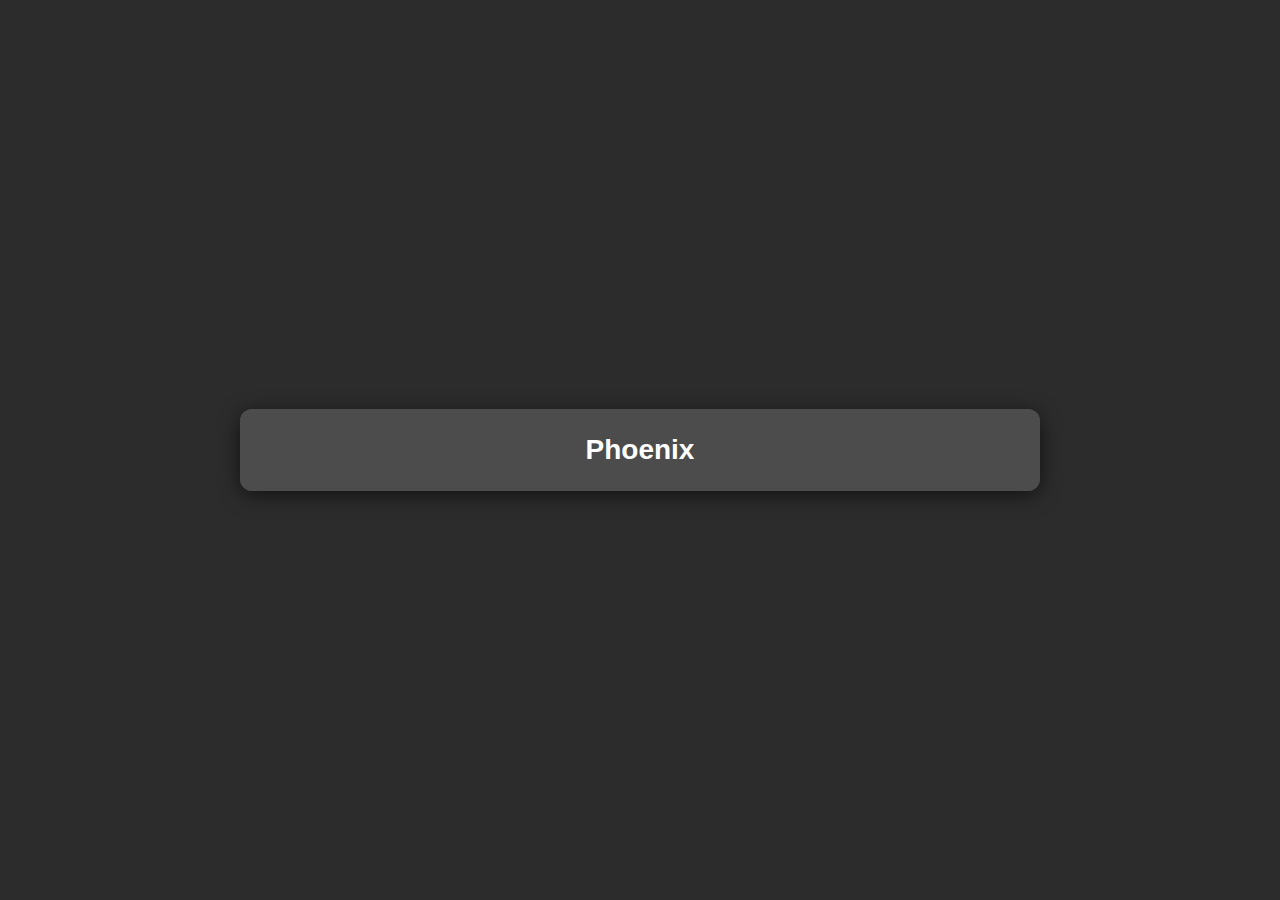
==== index.html @ 3737a5f8 "Update index.html" ====
<!DOCTYPE html>
<html lang="ru">
<head>
    <meta charset="UTF-8">
    <meta name="viewport" content="width=device-width, initial-scale=1.0">
    <title>Phoenix</title>
    <style>
        body {
            font-family: 'Roboto', sans-serif;
            background-color: #2c2c2c;
            display: flex;
            justify-content: center;
            align-items: center;
            height: 100vh;
            margin: 0;
        }
        .container {
            width: 800px;
            border-radius: 12px;
            box-shadow: 0 4px 20px rgba(0, 0, 0, 0.6);
            overflow: hidden;
            background-color: #3c3c3c;
        }
        .header {
            padding: 25px;
            cursor: pointer;
            text-align: center;
            color: #ffffff;
            font-size: 28px;
            font-weight: 700;
            background-color: #4c4c4c;
            transition: background-color 0.3s ease;
        }
        .header:hover {
            background-color: #555;
        }
        .content {
            max-height: 0;
            overflow: hidden;
            transition: max-height 0.8s ease-in-out;
            background-color: #3c3c3c;
            color: #f0f0f0;
        }
        .content ul {
            list-style: none;
            padding: 0;
            margin: 0;
        }
        .content li {
            padding: 15px 20px;
            border-bottom: 1px solid #555;
            transition: background-color 0.3s ease;
        }
        .content li:last-child {
            border-bottom: none;
        }
        .content li:hover {
            background-color: #555;
        }
        .content li a {
            display: flex;
            align-items: center;
            text-decoration: none;
            color: #f0f0f0;
            padding: 15px;
            border: 3px solid black;
            border-radius: 8px;
            justify-content: center;
            height: 60px;
            font-size: 18px;
            font-weight: 600;
            transition: all 0.3s ease;
        }
        .content li a:hover {
            background-color: #666;
            border-color: #777;
            transform: translateY(-2px);
            box-shadow: 0 4px 10px rgba(0, 0, 0, 0.3);
        }
    </style>
    <link rel="stylesheet" href="css/styles.css">
    <link rel="icon" type="image/x-icon" href="/favicon.ico">
</head>
<body>
<div class="container">
        <div class="header" id="toggleHeader">Phoenix</div>
        <div class="content" id="toggleContent">
            <ul>
                <li><b><a href="https://phoenix7002.github.io/tbs/">Переводчик</a></b></li>
                <li><b><a href="https://phoenix7002.github.io/tbs/survey">Опрос</a></b></li>
            </ul>
        </div>
    </div>
    <script>
        document.getElementById('toggleHeader').addEventListener('click', () => {
            const content = document.getElementById('toggleContent');
            if (content.style.maxHeight) {
                content.style.maxHeight = null;
            } else {
                content.style.maxHeight = content.scrollHeight + 'px';
            }
        });
    </script>
    <script src="js/script.js"></script>
</body>
</html>
---- css/styles.css ----
/* Стили для кнопки */
.nav-toggle {
    position: fixed;
    left: 0;
    top: 50%;
    transform: translateY(-50%);
    background-color: #4c4c4c;
    color: #fff;
    border: none;
    padding: 10px 15px;
    font-size: 20px;
    cursor: pointer;
    z-index: 1000;
    transition: left 0.3s ease;
    border-radius: 50%;
    width: 40px;
    height: 40px;
    display: flex;
    align-items: center;
    justify-content: center;
    border: 4px solid #333;
}

.nav-toggle:hover {
    background-color: #0056b3;
}

.nav-toggle.moved {
    left: 250px;
}

.nav-toggle::before {
    content: ">";
    transition: transform 0.3s ease;
}

.nav-toggle.moved::before {
    transform: rotate(180deg);
}

/* Стили для навигационной панели */
.nav-panel {
    position: fixed;
    left: -250px; /* Панель скрыта за пределами экрана */
    top: 0;
    width: 250px;
    height: 100%;
    background-color: #3c3c3c;
    color: #fff;
    transition: left 0.3s ease;
    z-index: 999;
    padding: 20px 0; /* Добавили отступы */
    border: 5px solid #333;
    border-radius: 10px; 
}

/* Стили для списка ссылок */
.nav-panel ul {
    list-style: none;
    padding: 0;
    margin: 0;
}

.nav-panel ul li {
    margin: 10px 0;
}

.nav-panel ul li a {
    display: block;
    padding: 15px 10px;
    background-color: #4c4c4c;
    color: #fff;
    text-decoration: none;
    font-size: 18px;
    border-radius: 8px;
    border: 4px solid #333;
    transition: background-color 0.3s ease, transform 0.3s ease, box-shadow 0.3s ease, border-color 0.3s ease;
    width: calc(100% - 40px);
    margin: 0 auto;
}

.nav-panel ul li a:hover {
    background-color: #555;
    transform: translateY(-2px);
    box-shadow: 0 4px 10px rgba(0, 0, 0, 0.3);
    border-color: #444;
}

/* Класс для открытой панели */
.nav-panel.open {
    left: 0;
}
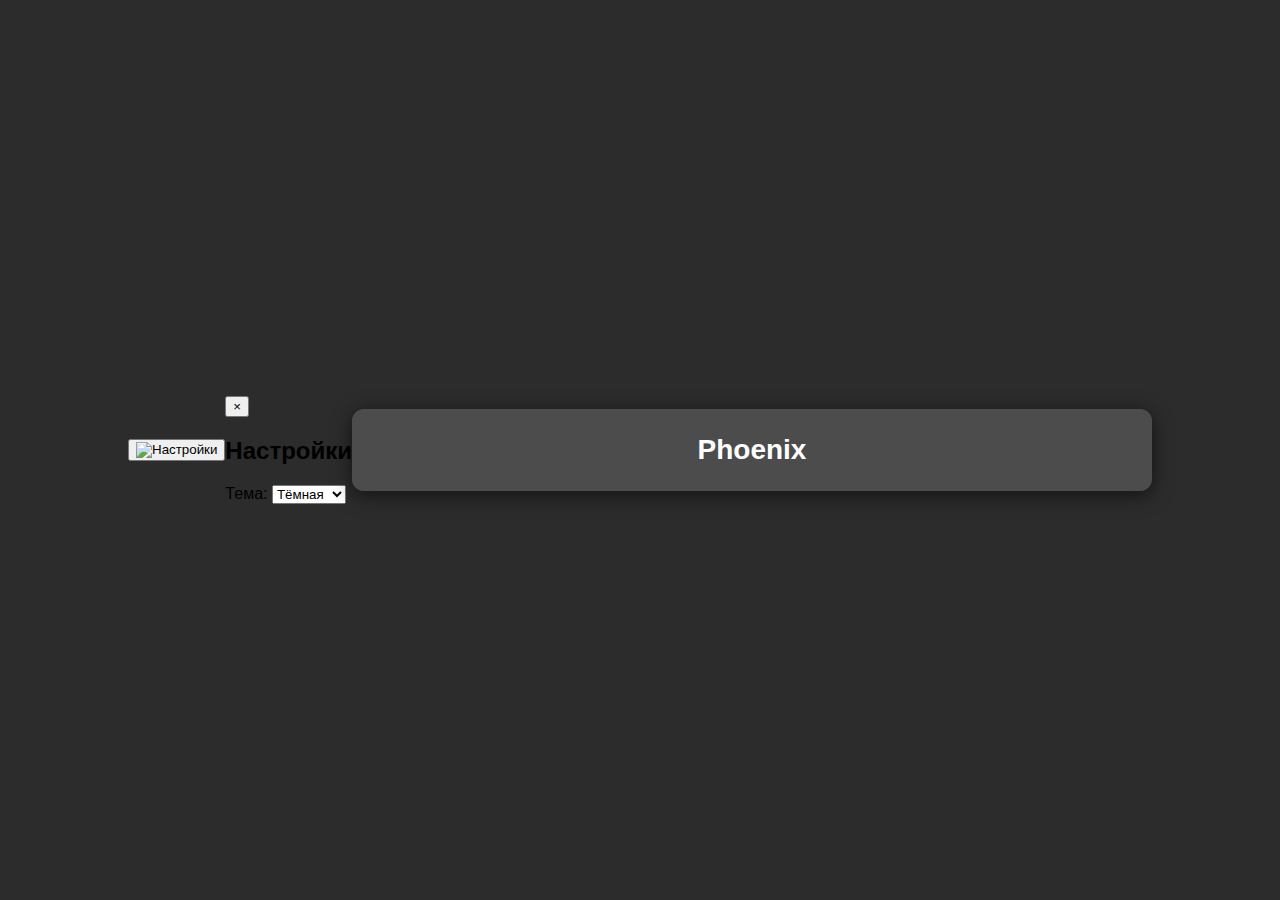
==== commit 233f2ef8: "Update index.html" ====
--- a/index.html
+++ b/index.html
@@ -77,20 +77,53 @@
             transform: translateY(-2px);
             box-shadow: 0 4px 10px rgba(0, 0, 0, 0.3);
         }
+        .content li a img {
+            width: 24px;
+            height: 24px;
+            margin-right: 10px;
+        }
+        .content li a span {
+            vertical-align: middle;
+        }
     </style>
     <link rel="stylesheet" href="css/styles.css">
-    <link rel="icon" type="image/x-icon" href="/favicon.ico">
+    <link rel="icon" type="image/x-icon" href="images/icon.png">
 </head>
 <body>
+<button id="settings-button" class="settings-button">
+    <img src="images/settings_icon.png" alt="Настройки">
+</button>
+
+<div id="settings-window" class="settings-window">
+    <button class="settings-close-button" onclick="closeSettingsWindow()">×</button>
+    <h2>Настройки</h2>
+    <div class="settings-option">
+        <label for="theme-select">Тема:</label>
+        <select id="theme-select">
+            <option value="dark">Тёмная</option>
+            <option value="light">Светлая</option>
+        </select>
+    </div>
+</div>
 <div class="container">
-        <div class="header" id="toggleHeader">Phoenix</div>
-        <div class="content" id="toggleContent">
-            <ul>
-                <li><b><a href="https://phoenix7002.github.io/tbs/">Переводчик</a></b></li>
-                <li><b><a href="https://phoenix7002.github.io/tbs/survey">Опрос</a></b></li>
-            </ul>
-        </div>
+    <div class="header" id="toggleHeader">Phoenix</div>
+    <div class="content" id="toggleContent">
+        <ul>
+            <li>
+                <a href="https://phoenix7002.github.io/tbs/survey">
+                    <img src="images/survey_icon.png" alt="Опрос">
+                    <span>Опрос</span>
+                </a>
+            </li>
+            <li>
+                <a href="https://phoenix7002.github.io/tbs/translator">
+                    <img src="images/translate_icon.png" alt="Переводчик">
+                    <span>Переводчик</span>
+                </a>
+            </li>
+        </ul>
     </div>
+</div>
     <script>
         document.getElementById('toggleHeader').addEventListener('click', () => {
             const content = document.getElementById('toggleContent');
--- a/css/styles.css
+++ b/css/styles.css
@@ -66,7 +66,8 @@
 }
 
 .nav-panel ul li a {
-    display: block;
+    display: flex;
+    align-items: center;
     padding: 15px 10px;
     background-color: #4c4c4c;
     color: #fff;
@@ -86,6 +87,23 @@
     border-color: #444;
 }
 
+.nav-panel ul li img {
+    width: 24px;
+    height: 24px;
+    vertical-align: middle;
+    margin-right: 10px;
+}
+
+.nav-panel ul li a img {
+    width: 24px;
+    height: 24px;
+    margin-right: 10px;
+}
+
+.nav-panel ul li a span {
+    flex-grow: 1; /* Текст занимает оставшееся пространство */
+}
+
 /* Класс для открытой панели */
 .nav-panel.open {
     left: 0;
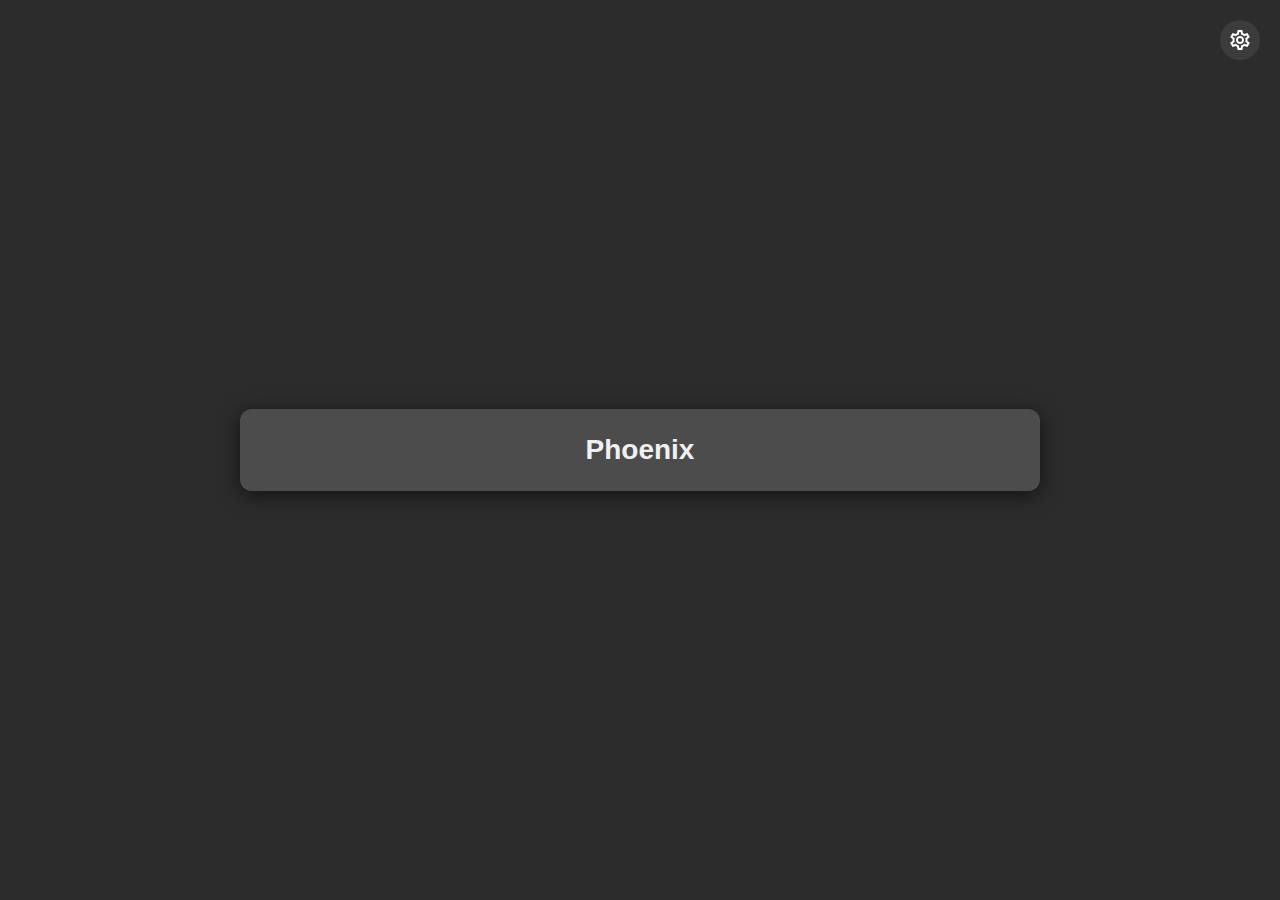
==== commit 5e19a055: "Update index.html" ====
--- a/index.html
+++ b/index.html
@@ -7,39 +7,40 @@
     <style>
         body {
             font-family: 'Roboto', sans-serif;
-            background-color: #2c2c2c;
+            background-color: var(--background-color);
             display: flex;
             justify-content: center;
             align-items: center;
             height: 100vh;
             margin: 0;
+            color: var(--text-color);
         }
         .container {
             width: 800px;
             border-radius: 12px;
-            box-shadow: 0 4px 20px rgba(0, 0, 0, 0.6);
+            box-shadow: 0 4px 20px var(--shadow-color);
             overflow: hidden;
-            background-color: #3c3c3c;
+            background-color: var(--container-bg);
         }
         .header {
             padding: 25px;
             cursor: pointer;
             text-align: center;
-            color: #ffffff;
+            color: var(--text-color);
             font-size: 28px;
             font-weight: 700;
-            background-color: #4c4c4c;
+            background-color: var(--input-bg);
             transition: background-color 0.3s ease;
         }
         .header:hover {
-            background-color: #555;
+            background-color: var(--hover-bg);
         }
         .content {
             max-height: 0;
             overflow: hidden;
             transition: max-height 0.8s ease-in-out;
-            background-color: #3c3c3c;
-            color: #f0f0f0;
+            background-color: var(--container-bg);
+            color: var(--text-color);
         }
         .content ul {
             list-style: none;
@@ -48,23 +49,24 @@
         }
         .content li {
             padding: 15px 20px;
-            border-bottom: 1px solid #555;
+            border-bottom: 1px solid var(--border-color);
             transition: background-color 0.3s ease;
         }
         .content li:last-child {
             border-bottom: none;
         }
         .content li:hover {
-            background-color: #555;
+            background-color: var(--hover-bg);
         }
         .content li a {
             display: flex;
             align-items: center;
             text-decoration: none;
-            color: #f0f0f0;
+            color: var(--text-color);
             padding: 15px;
-            border: 3px solid black;
+            border: 3px solid;
             border-radius: 8px;
+            border-color: var(--border-color);
             justify-content: center;
             height: 60px;
             font-size: 18px;
@@ -72,8 +74,8 @@
             transition: all 0.3s ease;
         }
         .content li a:hover {
-            background-color: #666;
-            border-color: #777;
+            background-color: var(--hover-bg);
+            border-color: var(--primary-color);
             transform: translateY(-2px);
             box-shadow: 0 4px 10px rgba(0, 0, 0, 0.3);
         }
--- a/css/styles.css
+++ b/css/styles.css
@@ -1,28 +1,50 @@
-/* Стили для кнопки */
+:root {
+    --background-color: #2c2c2c;
+    --text-color: #f0f0f0;
+    --container-bg: #3c3c3c;
+    --input-bg: #4c4c4c;
+    --border-color: #555;
+    --primary-color: #007BFF;
+    --hover-bg: #666;
+    --shadow-color: rgba(0, 0, 0, 0.6);
+}
+
+/* Стили для светлой темы */
+[data-theme="light"] {
+    --background-color: #ffffff;
+    --text-color: #000000;
+    --container-bg: #f0f0f0;
+    --input-bg: #e0e0e0;
+    --border-color: #ccc;
+    --primary-color: #0056b3;
+    --hover-bg: #ddd;
+    --shadow-color: rgba(0, 0, 0, 0.3);
+}
+
 .nav-toggle {
     position: fixed;
     left: 0;
     top: 50%;
     transform: translateY(-50%);
-    background-color: #4c4c4c;
-    color: #fff;
+    background-color: var(--container-bg);
+    color: var(--text-color);
     border: none;
     padding: 10px 15px;
     font-size: 20px;
     cursor: pointer;
     z-index: 1000;
-    transition: left 0.3s ease;
+    transition: left 0.3s ease, background-color 0.3s ease;
     border-radius: 50%;
     width: 40px;
     height: 40px;
     display: flex;
     align-items: center;
     justify-content: center;
-    border: 4px solid #333;
+    border: 4px solid var(--border-color);
 }
 
 .nav-toggle:hover {
-    background-color: #0056b3;
+    background-color: var(--hover-bg);
 }
 
 .nav-toggle.moved {
@@ -45,12 +67,12 @@
     top: 0;
     width: 250px;
     height: 100%;
-    background-color: #3c3c3c;
-    color: #fff;
-    transition: left 0.3s ease;
+    background-color: var(--container-bg);
+    color: var(--text-color);
+    transition: left 0.3s ease, background-color 0.3s ease;
     z-index: 999;
     padding: 20px 0; /* Добавили отступы */
-    border: 5px solid #333;
+    border: 5px solid var(--border-color);
     border-radius: 10px; 
 }
 
@@ -69,22 +91,22 @@
     display: flex;
     align-items: center;
     padding: 15px 10px;
-    background-color: #4c4c4c;
-    color: #fff;
+    background-color: var(--input-bg);
+    color: var(--text-color);
     text-decoration: none;
     font-size: 18px;
     border-radius: 8px;
-    border: 4px solid #333;
+    border: 4px solid var(--border-color);
     transition: background-color 0.3s ease, transform 0.3s ease, box-shadow 0.3s ease, border-color 0.3s ease;
     width: calc(100% - 40px);
     margin: 0 auto;
 }
 
 .nav-panel ul li a:hover {
-    background-color: #555;
+    background-color: var(--hover-bg);
     transform: translateY(-2px);
-    box-shadow: 0 4px 10px rgba(0, 0, 0, 0.3);
-    border-color: #444;
+    box-shadow: 0 4px 10px var(--shadow-color);
+    border-color: var(--primary-color);
 }
 
 .nav-panel ul li img {
@@ -101,10 +123,100 @@
 }
 
 .nav-panel ul li a span {
-    flex-grow: 1; /* Текст занимает оставшееся пространство */
-}
-
-/* Класс для открытой панели */
+    flex-grow: 1;
+}
+
 .nav-panel.open {
     left: 0;
 }
+
+.settings-button {
+    position: fixed;
+    top: 20px;
+    right: 20px;
+    background-color: var(--container-bg);
+    border: none;
+    border-radius: 50%;
+    width: 40px;
+    height: 40px;
+    cursor: pointer;
+    z-index: 1000;
+    display: flex;
+    align-items: center;
+    justify-content: center;
+    transition: background-color 0.3s ease, transform 0.3s ease;
+}
+
+.settings-button:hover {
+    background-color: var(--hover-bg);
+    transform: scale(1.1);
+}
+
+.settings-button img {
+    width: 24px;
+    height: 24px;
+}
+
+.settings-window {
+    display: none;
+    position: fixed;
+    top: 50%;
+    left: 50%;
+    transform: translate(-50%, -50%);
+    background-color: var(--container-bg);
+    padding: 20px;
+    border-radius: 12px;
+    box-shadow: 0 4px 20px var(--shadow-color);
+    z-index: 1001;
+    color: var(--text-color);
+    width: 300px;
+}
+
+.settings-window h2 {
+    text-align: center;
+    margin-bottom: 20px;
+    font-size: 24px;
+}
+
+.settings-option {
+    margin-bottom: 15px;
+}
+
+.settings-option label {
+    display: block;
+    margin-bottom: 5px;
+    font-size: 16px;
+}
+
+.settings-option select {
+    width: 100%;
+    padding: 10px;
+    border: 2px solid var(--border-color);
+    border-radius: 8px;
+    background-color: var(--input-bg);
+    color: var(--text-color);
+    font-size: 16px;
+    transition: border-color 0.3s ease;
+}
+
+.settings-option select:focus {
+    border-color: var(--primary-color);
+    outline: none;
+}
+
+.close-button {
+    position: absolute;
+    top: 10px;
+    right: 10px;
+    font-size: 16px;
+    cursor: pointer;
+    color: var(--text-color);
+    background: none;
+    border: none;
+    padding: 0;
+}
+
+.close-button:hover {
+    color: #ff4d4d;
+    background-color: rgba(255, 255, 255, 0.1);
+}
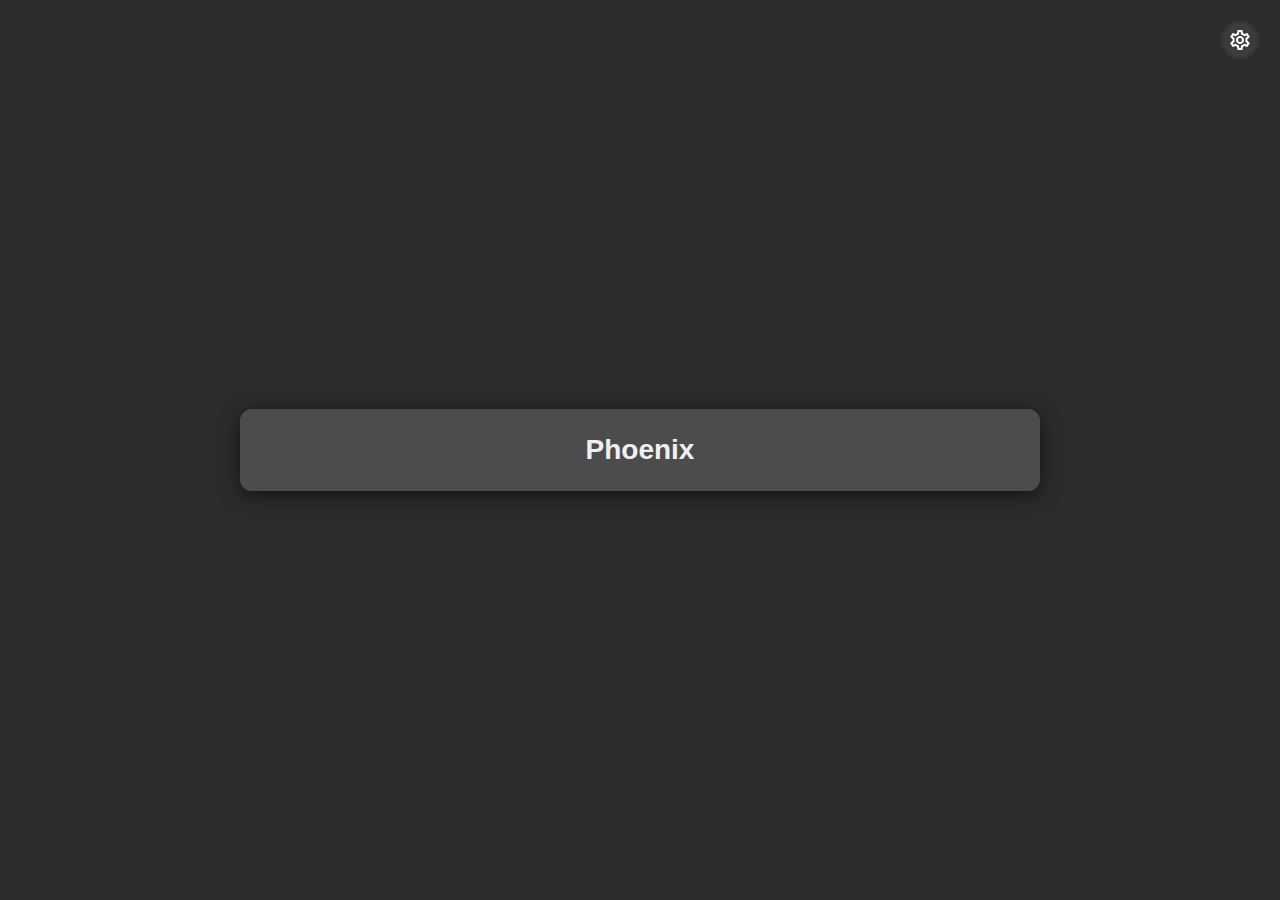
==== commit 6e5225a9: "Update index.html" ====
--- a/index.html
+++ b/index.html
@@ -55,9 +55,6 @@
         .content li:last-child {
             border-bottom: none;
         }
-        .content li:hover {
-            background-color: var(--hover-bg);
-        }
         .content li a {
             display: flex;
             align-items: center;
@@ -97,7 +94,7 @@
 </button>
 
 <div id="settings-window" class="settings-window">
-    <button class="settings-close-button" onclick="closeSettingsWindow()">×</button>
+    <button class="close-button" onclick="closeSettingsWindow()">×</button>
     <h2>Настройки</h2>
     <div class="settings-option">
         <label for="theme-select">Тема:</label>
--- a/css/styles.css
+++ b/css/styles.css
@@ -3,13 +3,12 @@
     --text-color: #f0f0f0;
     --container-bg: #3c3c3c;
     --input-bg: #4c4c4c;
-    --border-color: #555;
+    --border-color: #333;
     --primary-color: #007BFF;
     --hover-bg: #666;
     --shadow-color: rgba(0, 0, 0, 0.6);
 }
 
-/* Стили для светлой темы */
 [data-theme="light"] {
     --background-color: #ffffff;
     --text-color: #000000;
@@ -60,10 +59,9 @@
     transform: rotate(180deg);
 }
 
-/* Стили для навигационной панели */
 .nav-panel {
     position: fixed;
-    left: -250px; /* Панель скрыта за пределами экрана */
+    left: -250px;
     top: 0;
     width: 250px;
     height: 100%;
@@ -71,12 +69,11 @@
     color: var(--text-color);
     transition: left 0.3s ease, background-color 0.3s ease;
     z-index: 999;
-    padding: 20px 0; /* Добавили отступы */
+    padding: 20px 0;
     border: 5px solid var(--border-color);
     border-radius: 10px; 
 }
 
-/* Стили для списка ссылок */
 .nav-panel ul {
     list-style: none;
     padding: 0;
@@ -135,8 +132,9 @@
     top: 20px;
     right: 20px;
     background-color: var(--container-bg);
-    border: none;
+    border: solid;
     border-radius: 50%;
+    border-color: var(--border-color);
     width: 40px;
     height: 40px;
     cursor: pointer;
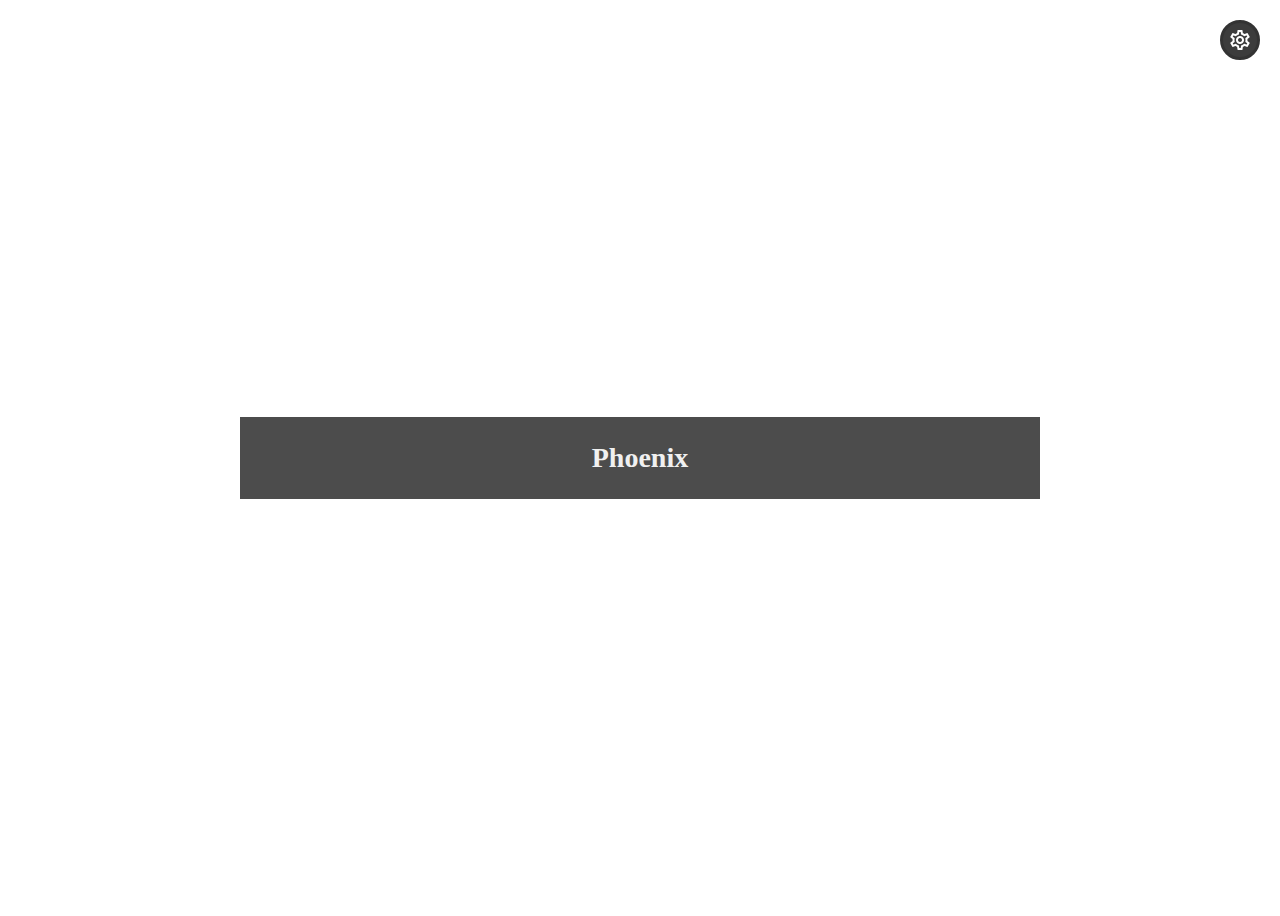
==== commit 6ab15ff4: "Update index.html" ====
--- a/index.html
+++ b/index.html
@@ -6,21 +6,14 @@
     <title>Phoenix</title>
     <style>
         body {
-            font-family: 'Roboto', sans-serif;
-            background-color: var(--background-color);
             display: flex;
             justify-content: center;
             align-items: center;
             height: 100vh;
-            margin: 0;
-            color: var(--text-color);
         }
         .container {
             width: 800px;
-            border-radius: 12px;
-            box-shadow: 0 4px 20px var(--shadow-color);
             overflow: hidden;
-            background-color: var(--container-bg);
         }
         .header {
             padding: 25px;
@@ -85,7 +78,7 @@
             vertical-align: middle;
         }
     </style>
-    <link rel="stylesheet" href="css/styles.css">
+    <link rel="stylesheet" href="css/mainStyles.css">
     <link rel="icon" type="image/x-icon" href="images/icon.png">
 </head>
 <body>
@@ -133,6 +126,6 @@
             }
         });
     </script>
-    <script src="js/script.js"></script>
+    <script src="js/mainScript.js"></script>
 </body>
 </html>
--- a/css/mainStyles.css
+++ b/css/mainStyles.css
@@ -0,0 +1,224 @@
+:root {
+    --background-color: #2c2c2c;
+    --text-color: #f0f0f0;
+    --container-bg: #3c3c3c;
+    --input-bg: #4c4c4c;
+    --border-color: #333;
+    --primary-color: #007BFF;
+    --hover-bg: #666;
+    --shadow-color: rgba(0, 0, 0, 0.6);
+    --button-bg: #007BFF;
+    --hover-button-bg: #0056b3;
+}
+
+[data-theme="light"] {
+    --background-color: #ffffff;
+    --text-color: #000000;
+    --container-bg: #f0f0f0;
+    --input-bg: #e0e0e0;
+    --border-color: #ccc;
+    --primary-color: #0056b3;
+    --hover-bg: #ddd;
+    --shadow-color: rgba(0, 0, 0, 0.3);
+    --button-bg: #0056b3;
+    --hover-button-bg: #004080;
+}
+
+.nav-toggle {
+    position: fixed;
+    left: 0;
+    top: 50%;
+    transform: translateY(-50%);
+    background-color: var(--container-bg);
+    color: var(--text-color);
+    border: none;
+    padding: 10px 15px;
+    font-size: 20px;
+    cursor: pointer;
+    z-index: 1010;
+    transition: left 0.3s ease, background-color 0.3s ease;
+    border-radius: 50%;
+    width: 40px;
+    height: 40px;
+    display: flex;
+    align-items: center;
+    justify-content: center;
+    border: 4px solid var(--border-color);
+}
+
+.nav-toggle:hover {
+    background-color: var(--hover-bg);
+}
+
+.nav-toggle.moved {
+    left: 250px;
+}
+
+.nav-toggle::before {
+    content: ">";
+    transition: transform 0.3s ease;
+}
+
+.nav-toggle.moved::before {
+    transform: rotate(180deg);
+}
+
+.nav-panel {
+    position: fixed;
+    left: -250px;
+    top: 0;
+    width: 250px;
+    height: 100%;
+    background-color: var(--container-bg);
+    color: var(--text-color);
+    transition: left 0.3s ease, background-color 0.3s ease;
+    z-index: 1005;
+    padding: 20px 0;
+    border: 5px solid var(--border-color);
+    border-radius: 10px; 
+}
+
+.nav-panel ul {
+    list-style: none;
+    padding: 0;
+    margin: 0;
+}
+
+.nav-panel ul li {
+    margin: 10px 0;
+}
+
+.nav-panel ul li a {
+    display: flex;
+    align-items: center;
+    padding: 15px 10px;
+    background-color: var(--input-bg);
+    color: var(--text-color);
+    text-decoration: none;
+    font-size: 18px;
+    border-radius: 8px;
+    border: 4px solid var(--border-color);
+    transition: background-color 0.3s ease, transform 0.3s ease, box-shadow 0.3s ease, border-color 0.3s ease;
+    width: calc(100% - 40px);
+    margin: 0 auto;
+}
+
+.nav-panel ul li a:hover {
+    background-color: var(--hover-bg);
+    transform: translateY(-2px);
+    box-shadow: 0 4px 10px var(--shadow-color);
+    border-color: var(--primary-color);
+}
+
+.nav-panel ul li img {
+    width: 24px;
+    height: 24px;
+    vertical-align: middle;
+    margin-right: 10px;
+}
+
+.nav-panel ul li a img {
+    width: 24px;
+    height: 24px;
+    margin-right: 10px;
+}
+
+.nav-panel ul li a span {
+    flex-grow: 1;
+}
+
+.nav-panel.open {
+    left: 0;
+}
+
+.settings-button {
+    position: fixed;
+    top: 20px;
+    right: 20px;
+    background-color: var(--container-bg);
+    border: solid;
+    border-radius: 50%;
+    border-color: var(--border-color);
+    width: 40px;
+    height: 40px;
+    cursor: pointer;
+    z-index: 1000;
+    display: flex;
+    align-items: center;
+    justify-content: center;
+    transition: background-color 0.3s ease, transform 0.3s ease;
+}
+
+.settings-button:hover {
+    background-color: var(--hover-bg);
+    transform: scale(1.1);
+}
+
+.settings-button img {
+    width: 24px;
+    height: 24px;
+}
+
+.settings-window {
+    display: none;
+    position: fixed;
+    top: 50%;
+    left: 50%;
+    transform: translate(-50%, -50%);
+    background-color: var(--container-bg);
+    padding: 20px;
+    border-radius: 12px;
+    box-shadow: 0 4px 20px var(--shadow-color);
+    z-index: 1001;
+    color: var(--text-color);
+    width: 300px;
+}
+
+.settings-window h2 {
+    text-align: center;
+    margin-bottom: 20px;
+    font-size: 24px;
+}
+
+.settings-option {
+    margin-bottom: 15px;
+}
+
+.settings-option label {
+    display: block;
+    margin-bottom: 5px;
+    font-size: 16px;
+}
+
+.settings-option select {
+    width: 100%;
+    padding: 10px;
+    border: 2px solid var(--border-color);
+    border-radius: 8px;
+    background-color: var(--input-bg);
+    color: var(--text-color);
+    font-size: 16px;
+    transition: border-color 0.3s ease;
+}
+
+.settings-option select:focus {
+    border-color: var(--primary-color);
+    outline: none;
+}
+
+.close-button {
+    position: absolute;
+    top: 10px;
+    right: 10px;
+    font-size: 16px;
+    cursor: pointer;
+    color: var(--text-color);
+    background: none;
+    border: none;
+    padding: 0;
+}
+
+.close-button:hover {
+    color: #ff4d4d;
+    background-color: rgba(255, 255, 255, 0.1);
+}
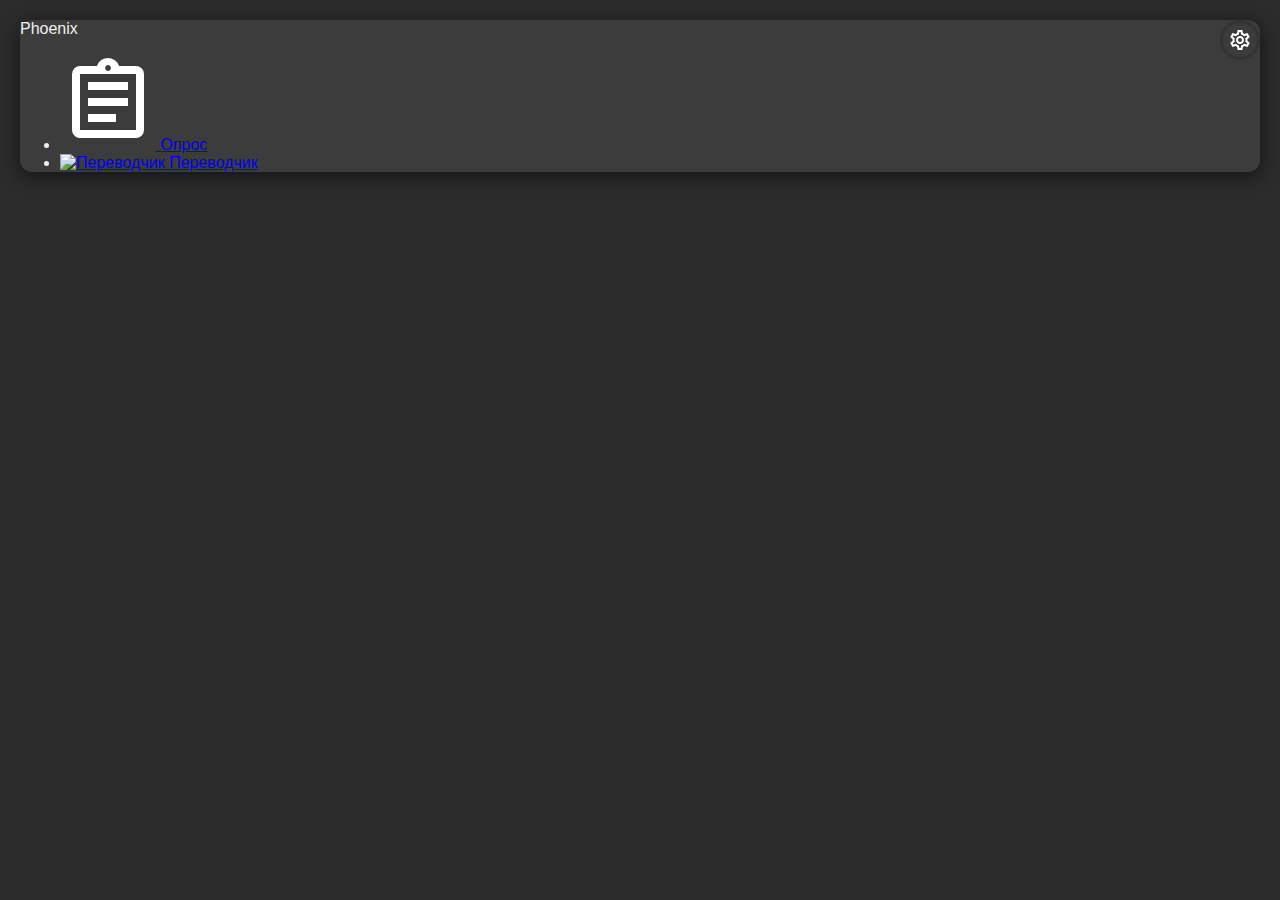
==== commit 394342b3: "Update index.html" ====
--- a/index.html
+++ b/index.html
@@ -4,80 +4,7 @@
     <meta charset="UTF-8">
     <meta name="viewport" content="width=device-width, initial-scale=1.0">
     <title>Phoenix</title>
-    <style>
-        body {
-            display: flex;
-            justify-content: center;
-            align-items: center;
-            height: 100vh;
-        }
-        .container {
-            width: 800px;
-            overflow: hidden;
-        }
-        .header {
-            padding: 25px;
-            cursor: pointer;
-            text-align: center;
-            color: var(--text-color);
-            font-size: 28px;
-            font-weight: 700;
-            background-color: var(--input-bg);
-            transition: background-color 0.3s ease;
-        }
-        .header:hover {
-            background-color: var(--hover-bg);
-        }
-        .content {
-            max-height: 0;
-            overflow: hidden;
-            transition: max-height 0.8s ease-in-out;
-            background-color: var(--container-bg);
-            color: var(--text-color);
-        }
-        .content ul {
-            list-style: none;
-            padding: 0;
-            margin: 0;
-        }
-        .content li {
-            padding: 15px 20px;
-            border-bottom: 1px solid var(--border-color);
-            transition: background-color 0.3s ease;
-        }
-        .content li:last-child {
-            border-bottom: none;
-        }
-        .content li a {
-            display: flex;
-            align-items: center;
-            text-decoration: none;
-            color: var(--text-color);
-            padding: 15px;
-            border: 3px solid;
-            border-radius: 8px;
-            border-color: var(--border-color);
-            justify-content: center;
-            height: 60px;
-            font-size: 18px;
-            font-weight: 600;
-            transition: all 0.3s ease;
-        }
-        .content li a:hover {
-            background-color: var(--hover-bg);
-            border-color: var(--primary-color);
-            transform: translateY(-2px);
-            box-shadow: 0 4px 10px rgba(0, 0, 0, 0.3);
-        }
-        .content li a img {
-            width: 24px;
-            height: 24px;
-            margin-right: 10px;
-        }
-        .content li a span {
-            vertical-align: middle;
-        }
-    </style>
+    <link rel="stylesheet" href="css/indexStyles.css">
     <link rel="stylesheet" href="css/mainStyles.css">
     <link rel="icon" type="image/x-icon" href="images/icon.png">
 </head>
@@ -102,13 +29,13 @@
     <div class="content" id="toggleContent">
         <ul>
             <li>
-                <a href="https://phoenix7002.github.io/tbs/survey">
+                <a href="/e/survey">
                     <img src="images/survey_icon.png" alt="Опрос">
                     <span>Опрос</span>
                 </a>
             </li>
             <li>
-                <a href="https://phoenix7002.github.io/tbs/translator">
+                <a href="/e/translator">
                     <img src="images/translate_icon.png" alt="Переводчик">
                     <span>Переводчик</span>
                 </a>
--- a/css/mainStyles.css
+++ b/css/mainStyles.css
@@ -24,6 +24,43 @@
     --hover-button-bg: #004080;
 }
 
+body {
+    font-family: 'Roboto', sans-serif;
+    background-color: var(--background-color);
+    color: var(--text-color);
+    margin: 0;
+    padding: 20px;
+}
+
+.container, .poll-container {
+    background: var(--container-bg);
+    border-radius: 12px;
+    box-shadow: 0 4px 20px var(--shadow-color);
+}
+
+.standard-button, .translate-button {
+    padding: 10px 20px;
+    background-color: var(--button-bg);
+    color: white;
+    border: none;
+    border-radius: 8px;
+    cursor: pointer;
+    font-size: 16px;
+    transition: all 0.3s ease;
+}
+
+.standard-button:hover, .translate-button:hover {
+    background-color: var(--hover-button-bg);
+    transform: translateY(-2px);
+}
+
+.result, #result {
+    padding: 20px;
+    background-color: var(--input-bg);
+    border-radius: 8px;
+    box-shadow: 0 2px 10px var(--shadow-color);
+}
+
 .nav-toggle {
     position: fixed;
     left: 0;
